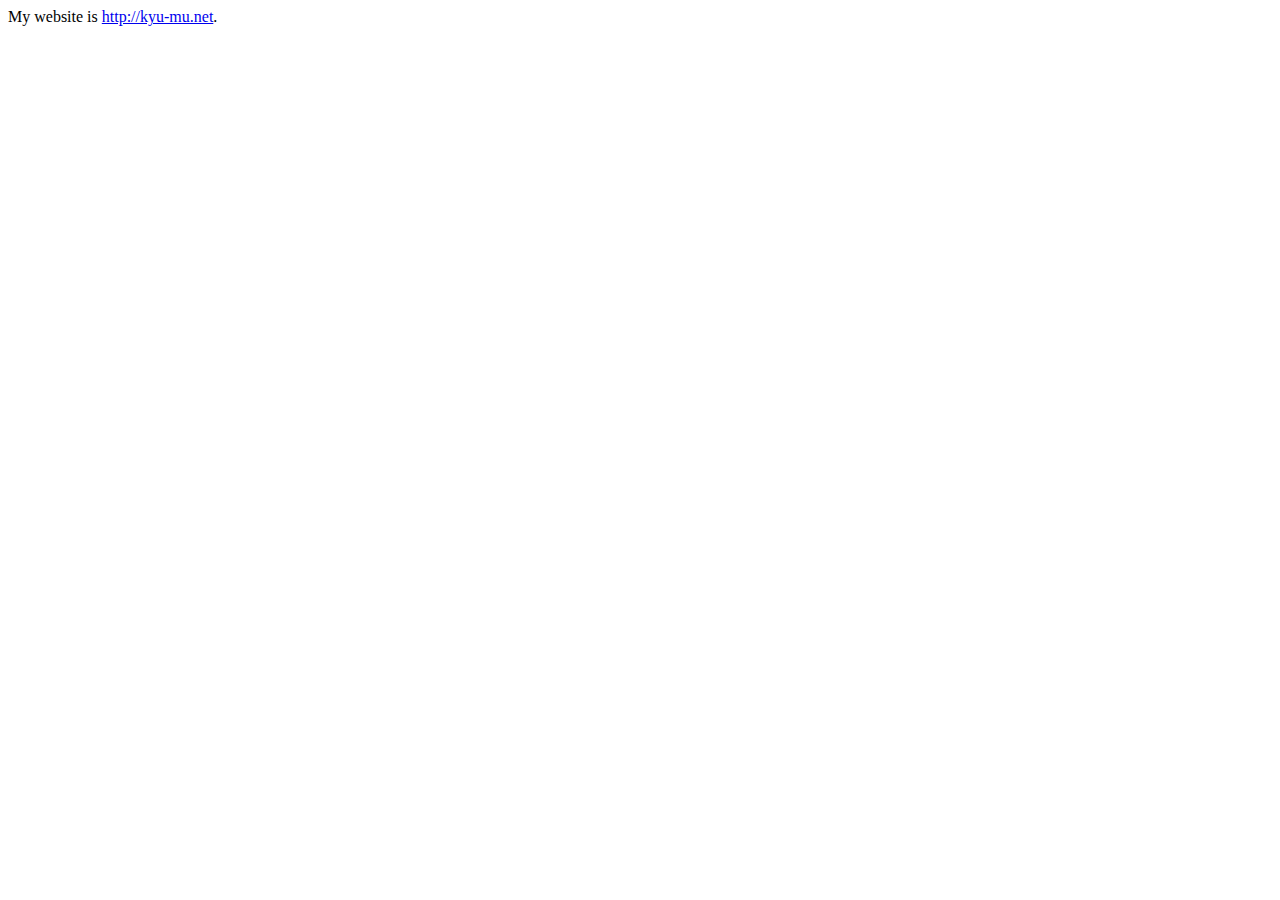
==== index.html @ 25d5137d "index.html: Add lang" ====
<!DOCTYPE html>
<html lang="en">
<head>
  <meta charset="utf-8">
  <title>iizukanao on GitHub</title>
</head>
<body>
  <div id="main">
    My website is <a href="http://kyu-mu.net">http://kyu-mu.net</a>.
  </div>
</body>
</html>
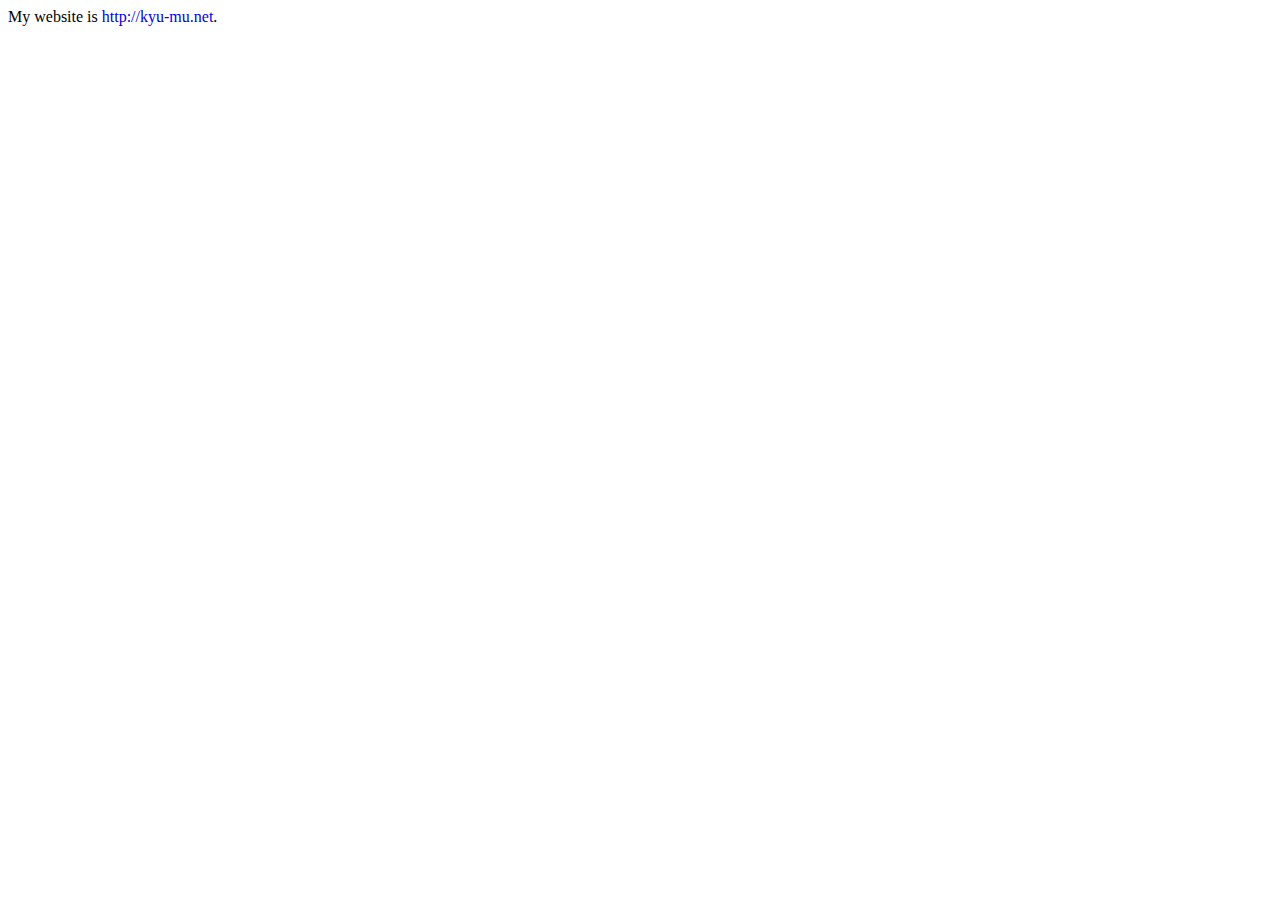
==== commit 2a3ce5d2: "Add site.css" ====
--- a/index.html
+++ b/index.html
@@ -2,7 +2,8 @@
 <html lang="en">
 <head>
   <meta charset="utf-8">
-  <title>iizukanao on GitHub</title>
+  <title>iizukanao.github.io</title>
+  <link rel="stylesheet" href="site.css">
 </head>
 <body>
   <div id="main">
--- a/site.css
+++ b/site.css
@@ -0,0 +1,3 @@
+a:link {
+  text-decoration: none;
+}
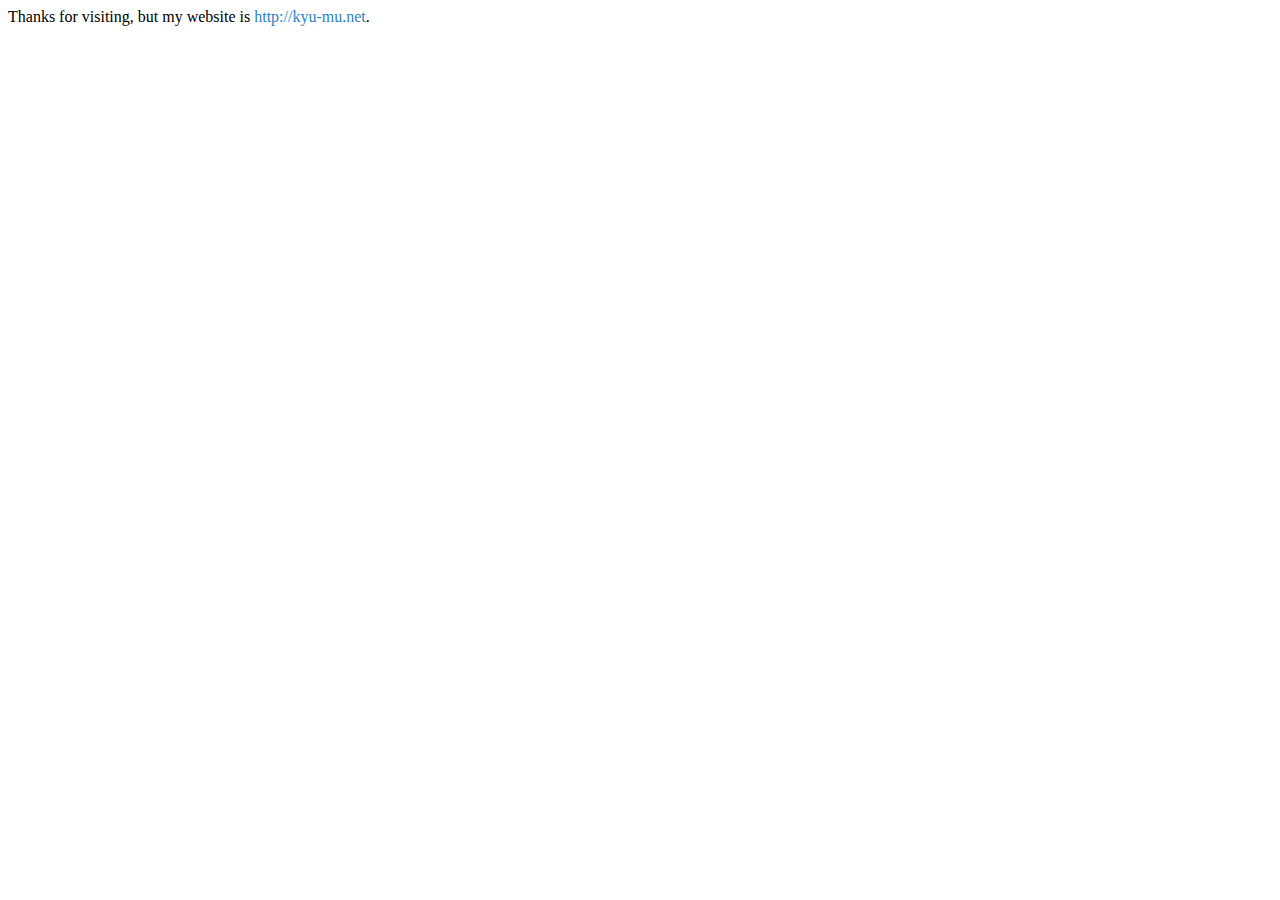
==== commit 50dfd13a: "index.html: Change the message" ====
--- a/index.html
+++ b/index.html
@@ -6,8 +6,10 @@
   <link rel="stylesheet" href="site.css">
 </head>
 <body>
-  <div id="main">
-    My website is <a href="http://kyu-mu.net">http://kyu-mu.net</a>.
+  <div id="container">
+    <div id="main">
+      Thanks for visiting, but my website is <a href="http://kyu-mu.net">http://kyu-mu.net</a>.
+    </div>
   </div>
 </body>
 </html>
--- a/site.css
+++ b/site.css
@@ -1,3 +1,8 @@
-a:link {
+a, a:visited {
+  color: #2d81c5;
   text-decoration: none;
 }
+
+a:hover, a:focus {
+  color: #2569a0;
+}
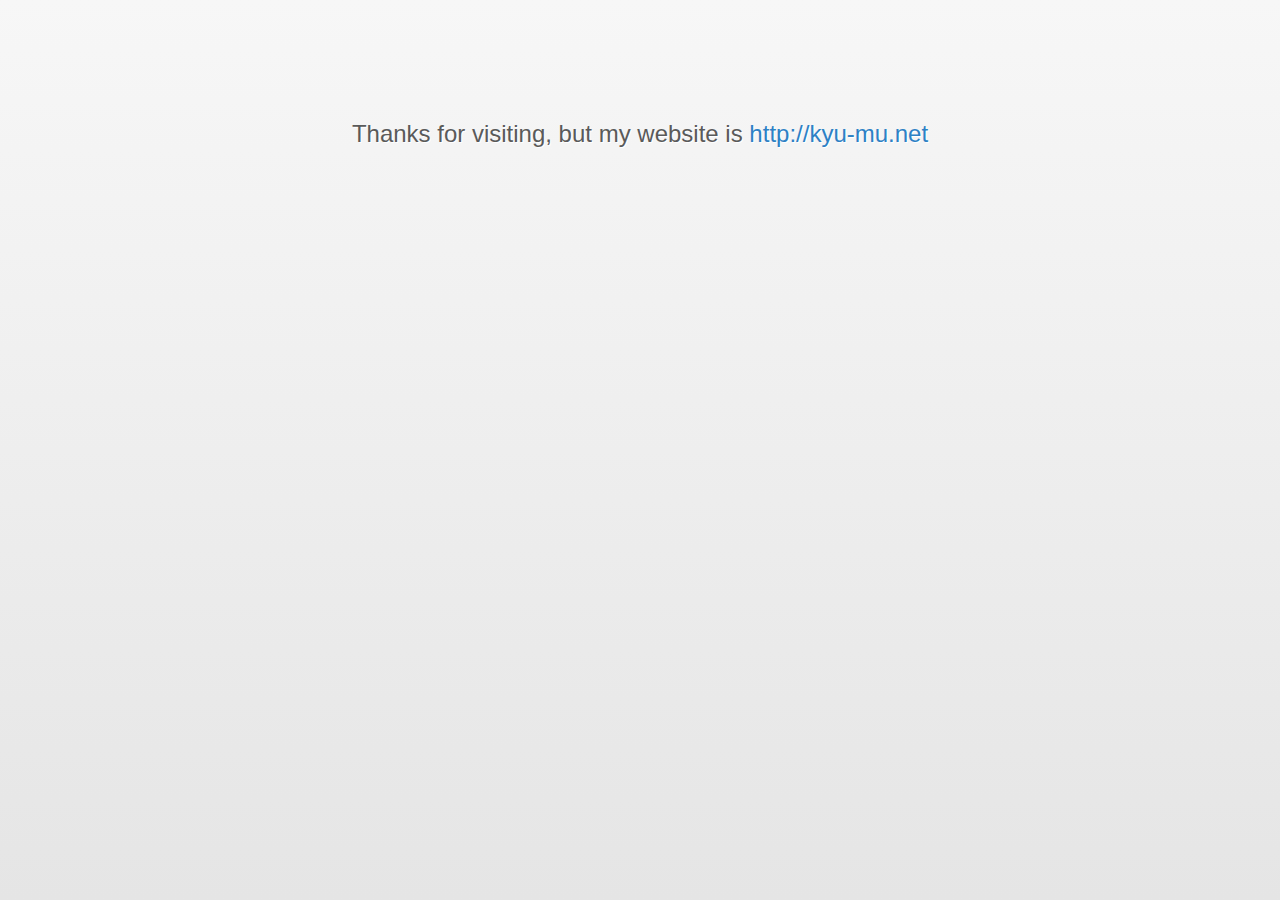
==== commit ab7863d7: "index.html: Remove period" ====
--- a/index.html
+++ b/index.html
@@ -8,7 +8,7 @@
 <body>
   <div id="container">
     <div id="main">
-      Thanks for visiting, but my website is <a href="http://kyu-mu.net">http://kyu-mu.net</a>.
+      Thanks for visiting, but my website is <a href="http://kyu-mu.net">http://kyu-mu.net</a>
     </div>
   </div>
 </body>
--- a/site.css
+++ b/site.css
@@ -1,3 +1,34 @@
+body {
+  margin: 0;
+  padding: 0;
+  font-family: "Helvetica Neue", Helvetica, Arial, sans-serif;
+  text-rendering: optimizeLegibility;
+  text-shadow: 1px 1px #fff;
+  font-size: 150%;
+  font-weight: 300;
+  color: #5a5a5a;
+}
+
+#container {
+  width: 100%;
+  height: 100%;
+  position: absolute;
+  background: rgb(247,247,247); /* Old browsers */
+  background: -moz-linear-gradient(top,  rgba(247,247,247,1) 0%, rgba(229,229,229,1) 100%); /* FF3.6+ */
+  background: -webkit-gradient(linear, left top, left bottom, color-stop(0%,rgba(247,247,247,1)), color-stop(100%,rgba(229,229,229,1))); /* Chrome,Safari4+ */
+  background: -webkit-linear-gradient(top,  rgba(247,247,247,1) 0%,rgba(229,229,229,1) 100%); /* Chrome10+,Safari5.1+ */
+  background: -o-linear-gradient(top,  rgba(247,247,247,1) 0%,rgba(229,229,229,1) 100%); /* Opera 11.10+ */
+  background: -ms-linear-gradient(top,  rgba(247,247,247,1) 0%,rgba(229,229,229,1) 100%); /* IE10+ */
+  background: linear-gradient(to bottom,  rgba(247,247,247,1) 0%,rgba(229,229,229,1) 100%); /* W3C */
+  filter: progid:DXImageTransform.Microsoft.gradient( startColorstr='#f7f7f7', endColorstr='#e5e5e5',GradientType=0 ); /* IE6-9 */
+}
+
+#main {
+  margin: 0;
+  padding: 120px 0 0 0;
+  text-align: center;
+}
+
 a, a:visited {
   color: #2d81c5;
   text-decoration: none;
@@ -5,4 +36,5 @@
 
 a:hover, a:focus {
   color: #2569a0;
+  text-decoration: underline;
 }
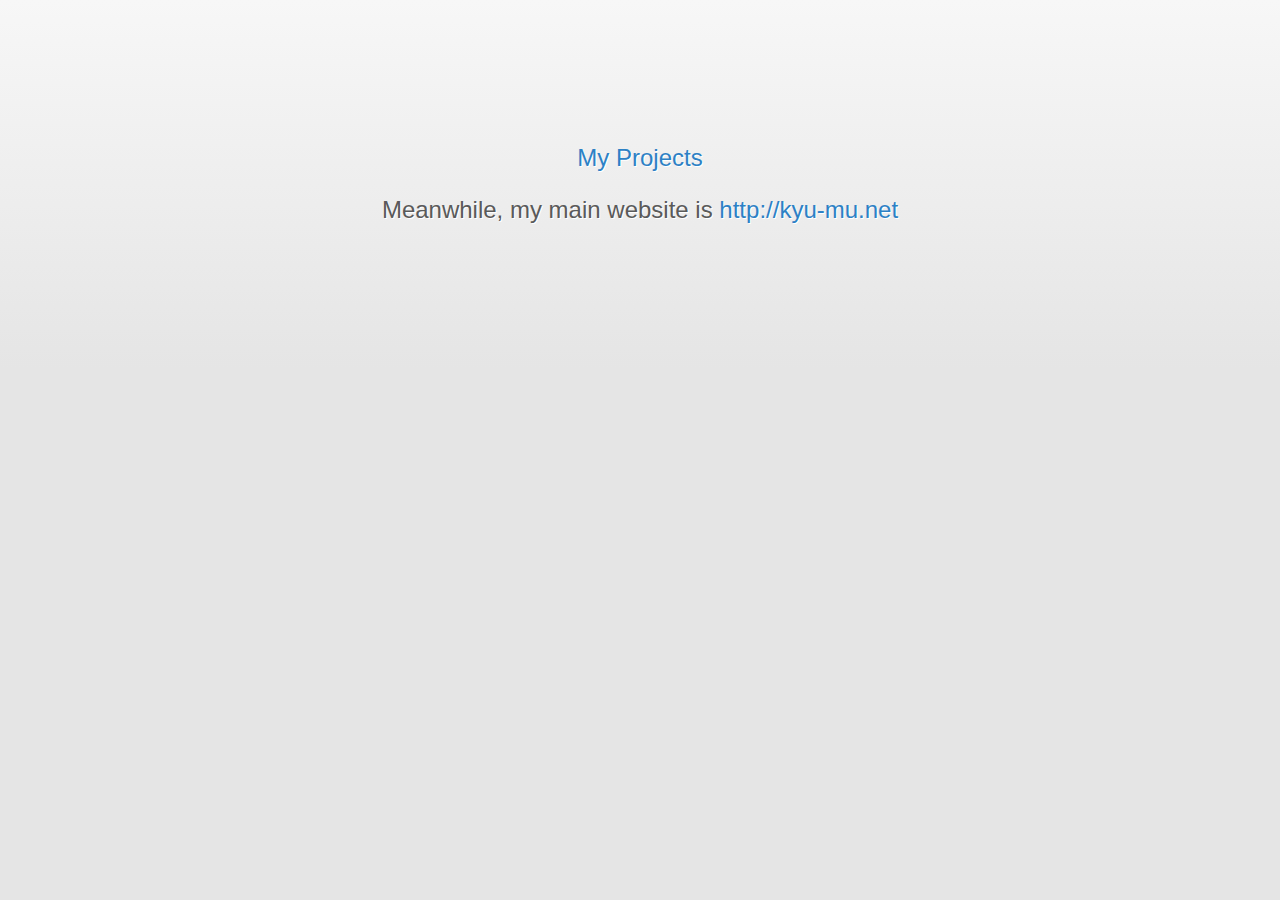
==== commit 8e6932f3: "index.html: Add link to projects.html" ====
--- a/index.html
+++ b/index.html
@@ -7,8 +7,13 @@
 </head>
 <body>
   <div id="container">
-    <div id="main">
-      Thanks for visiting, but my website is <a href="http://kyu-mu.net">http://kyu-mu.net</a>
+    <div id="hero">
+      <p>
+        <a href="projects.html">My Projects</a>
+      </p>
+      <p class="hero-note">
+        Meanwhile, my main website is <a href="http://kyu-mu.net">http://kyu-mu.net</a>
+      </p>
     </div>
   </div>
 </body>
--- a/site.css
+++ b/site.css
@@ -7,12 +7,12 @@
   font-size: 150%;
   font-weight: 300;
   color: #5a5a5a;
+  background-color: #e5e5e5;
 }
 
 #container {
   width: 100%;
   height: 100%;
-  position: absolute;
   background: rgb(247,247,247); /* Old browsers */
   background: -moz-linear-gradient(top,  rgba(247,247,247,1) 0%, rgba(229,229,229,1) 100%); /* FF3.6+ */
   background: -webkit-gradient(linear, left top, left bottom, color-stop(0%,rgba(247,247,247,1)), color-stop(100%,rgba(229,229,229,1))); /* Chrome,Safari4+ */
@@ -23,10 +23,35 @@
   filter: progid:DXImageTransform.Microsoft.gradient( startColorstr='#f7f7f7', endColorstr='#e5e5e5',GradientType=0 ); /* IE6-9 */
 }
 
-#main {
+#hero {
   margin: 0;
-  padding: 120px 0 0 0;
+  padding: 120px 0 120px 0;
   text-align: center;
+}
+
+#content {
+  margin-left: 5em;
+  padding-top: 1em;
+  padding-bottom: 3em;
+}
+
+.project-description {
+  font-size: 70%;
+  margin-left: .5em;
+}
+
+ul {
+  list-style-type: none;
+  padding-left: 1em;
+}
+
+li {
+  margin-bottom: 1em;
+  line-height: 1;
+}
+
+h1, h2, h3, h4, h5, h6 {
+  font-weight: 300;
 }
 
 a, a:visited {
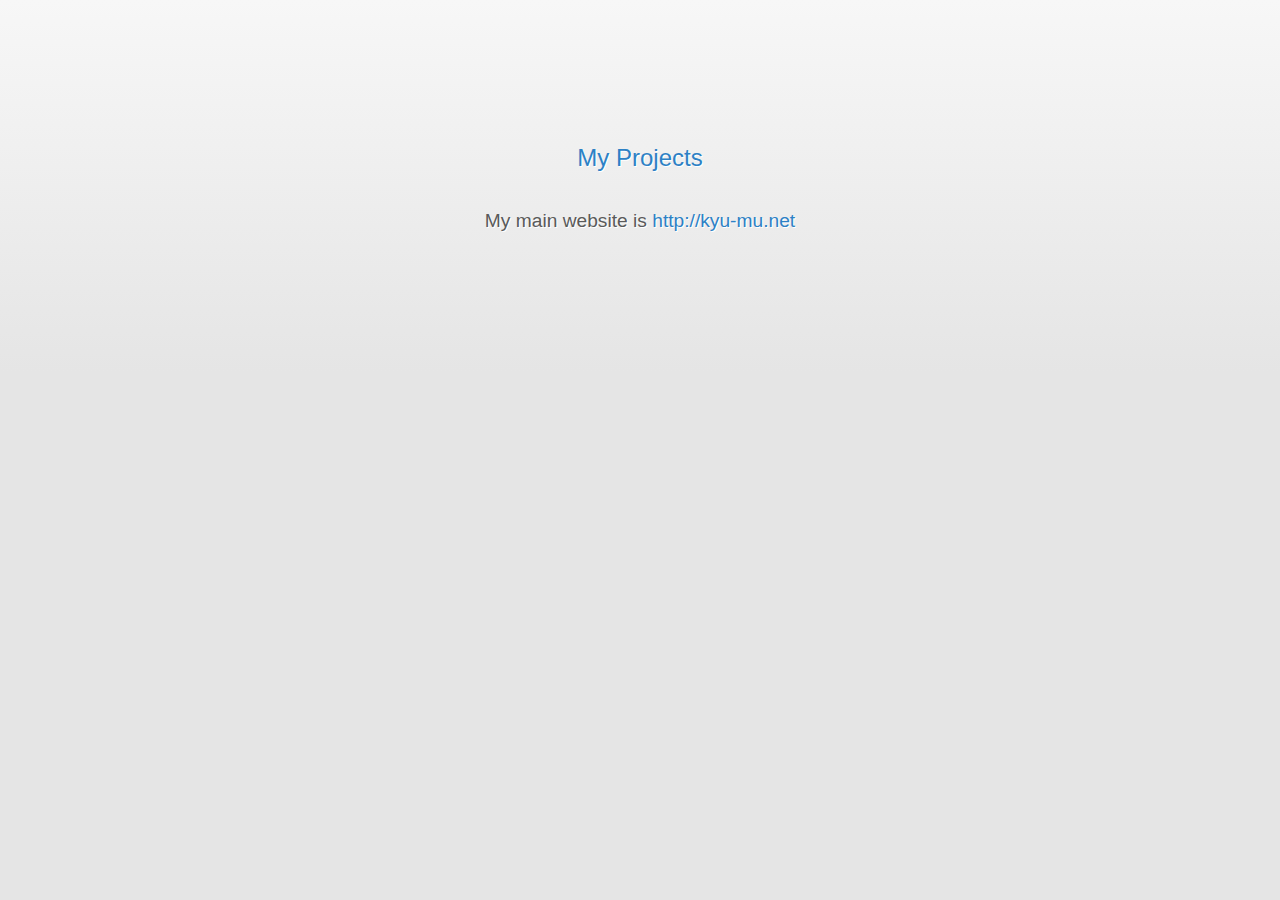
==== commit 32b54053: "Modify text" ====
--- a/index.html
+++ b/index.html
@@ -12,7 +12,7 @@
         <a href="projects.html">My Projects</a>
       </p>
       <p class="hero-note">
-        Meanwhile, my main website is <a href="http://kyu-mu.net">http://kyu-mu.net</a>
+        My main website is <a href="http://kyu-mu.net">http://kyu-mu.net</a>
       </p>
     </div>
   </div>
--- a/site.css
+++ b/site.css
@@ -27,6 +27,11 @@
   margin: 0;
   padding: 120px 0 120px 0;
   text-align: center;
+}
+
+.hero-note {
+  margin-top: 2em;
+  font-size: 80%;
 }
 
 #content {
